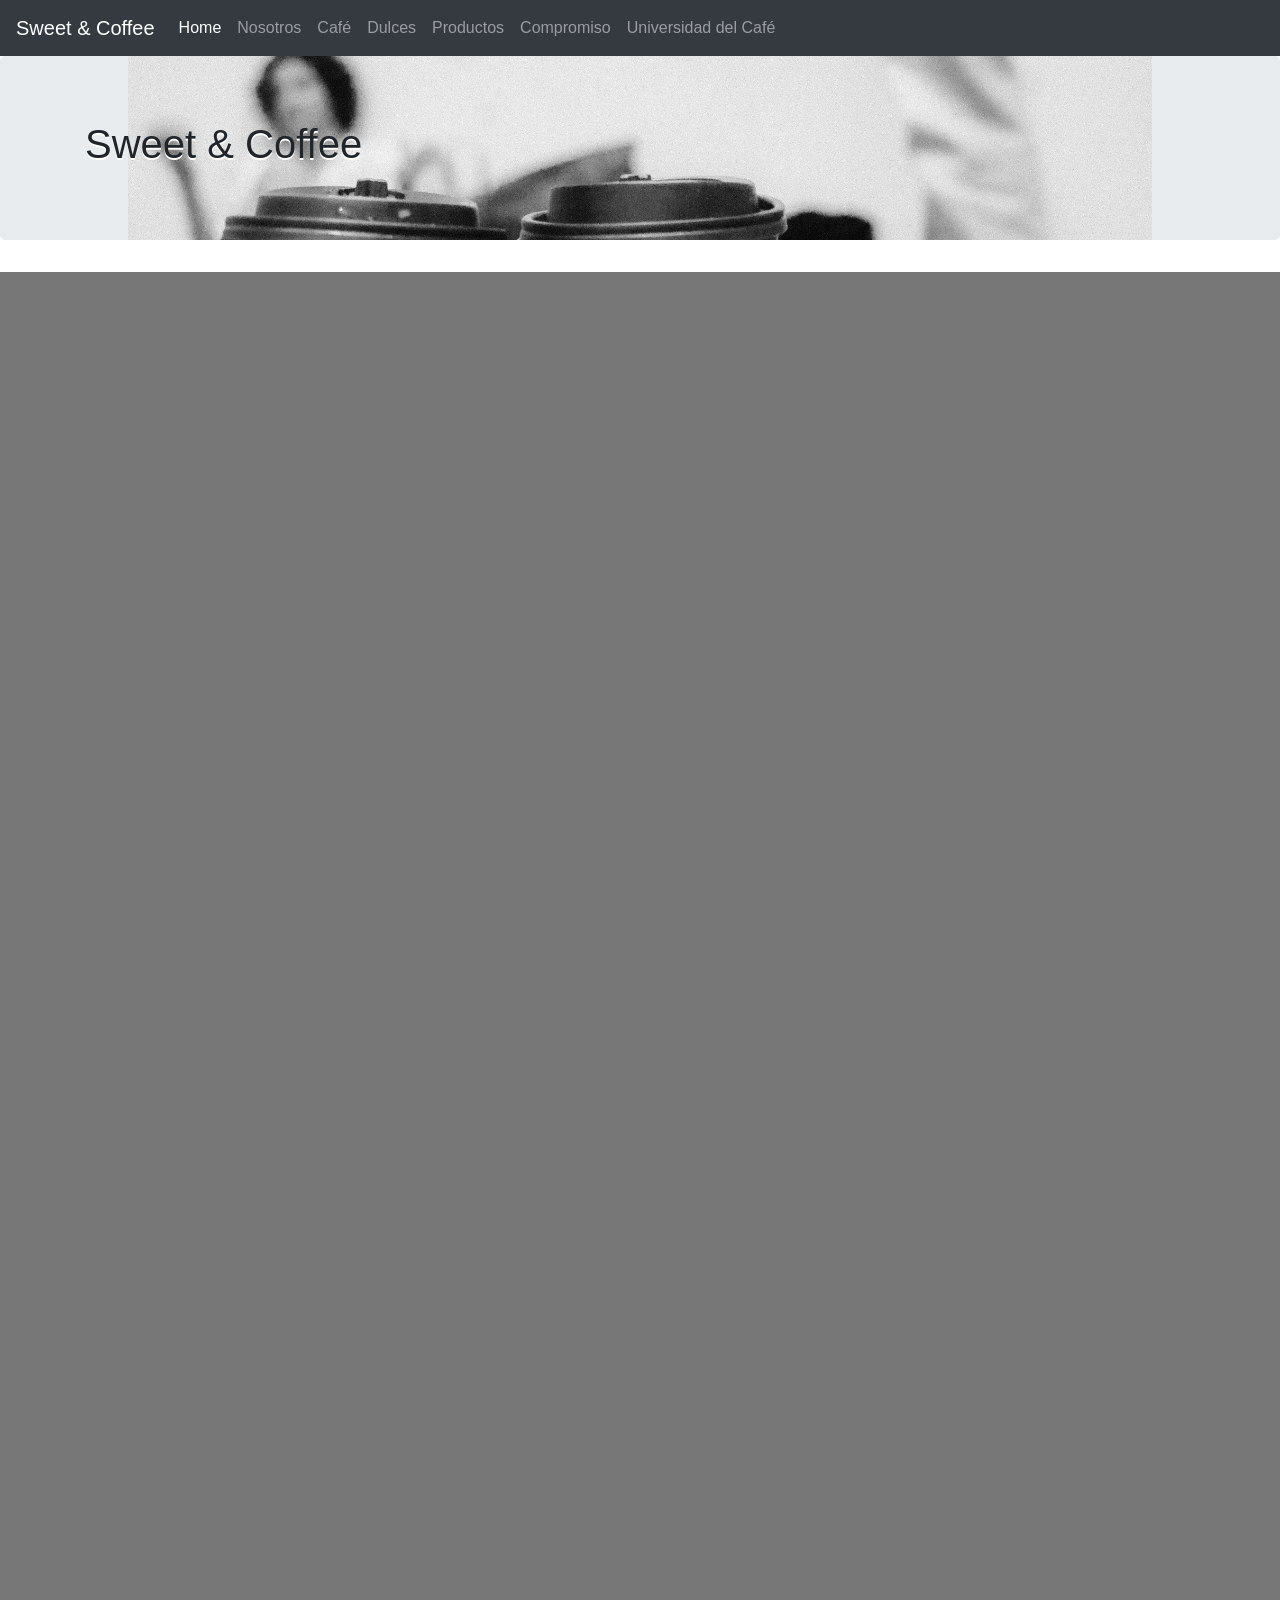
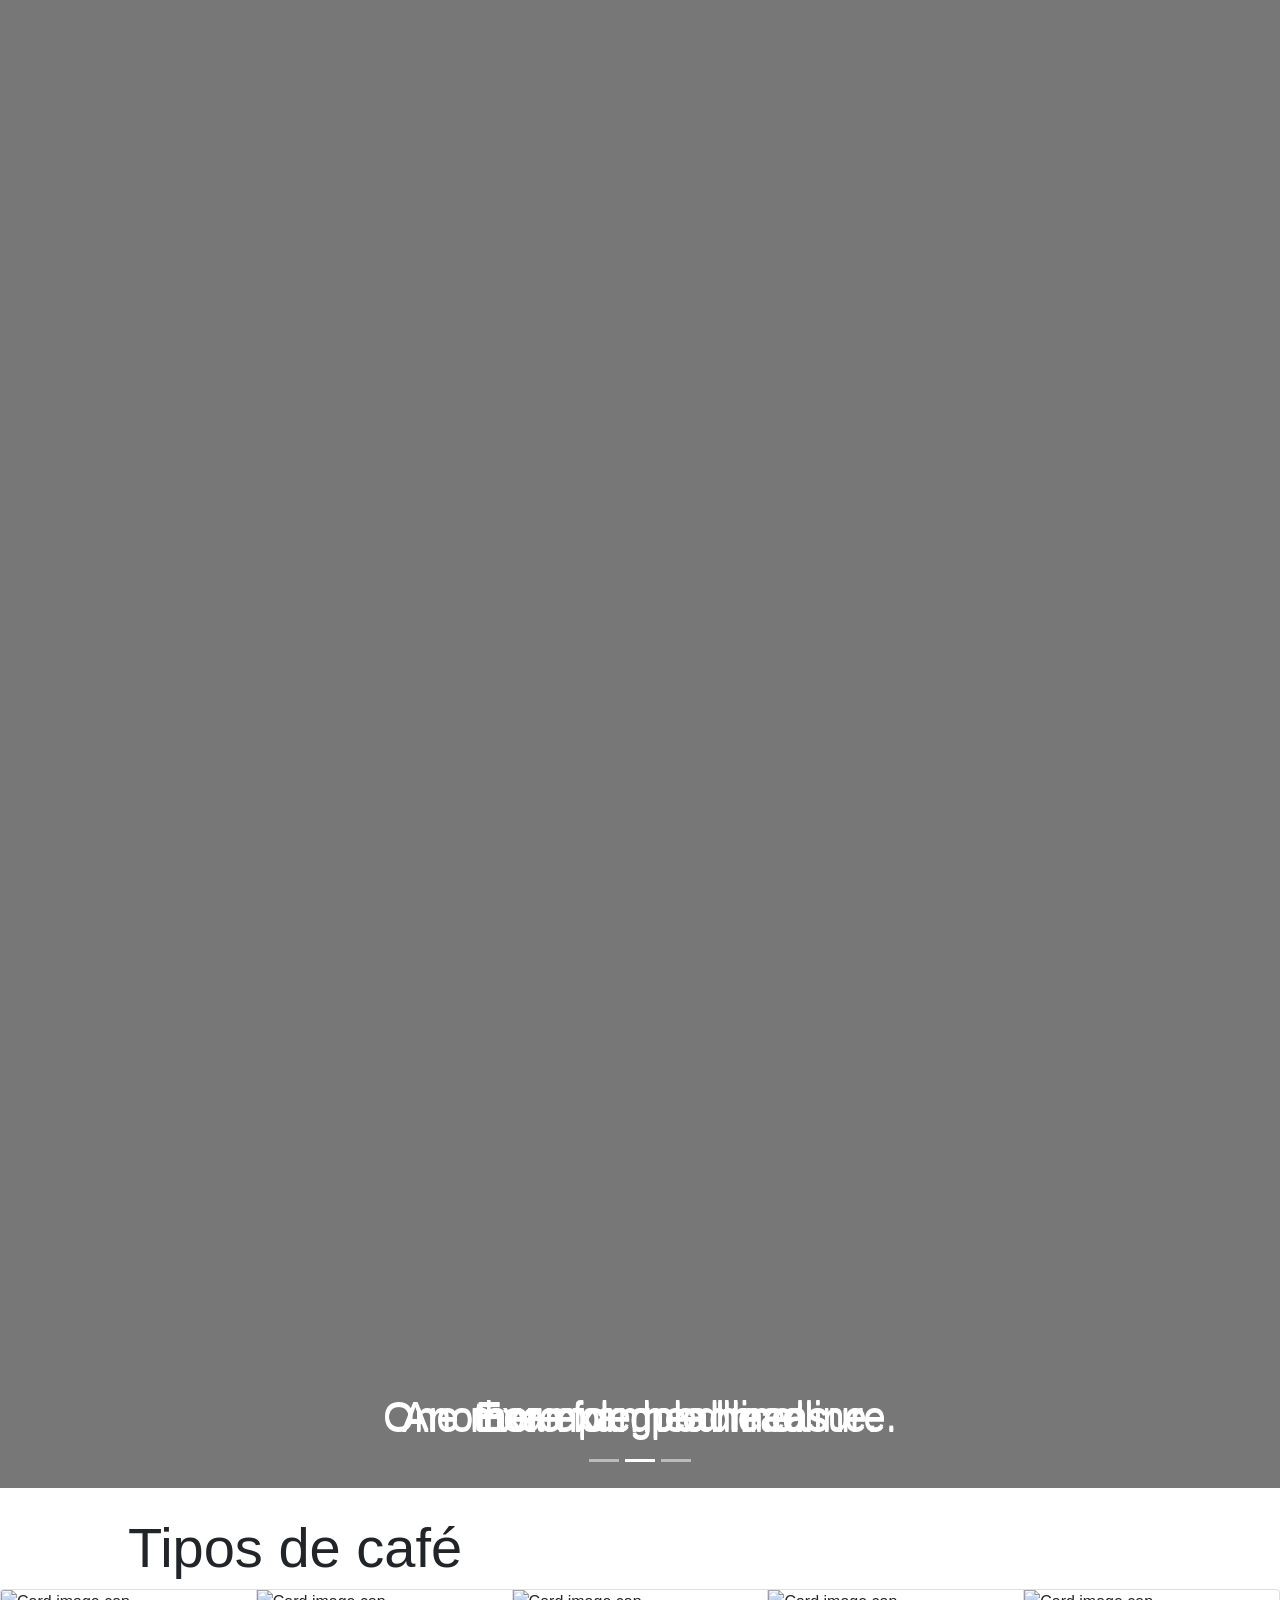
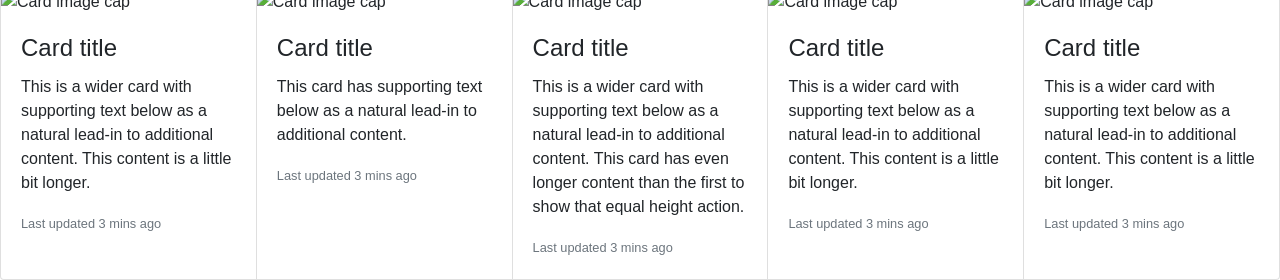
==== Taller6Bootstrap/index.html @ 9ad77856 "taller bootstrap 1" ====
<!DOCTYPE html>
<html>
<head>
	<meta charset="utf-8">
	<title>Sweet &amp; Cofee</title>
	<meta http-equiv="X-UA-Compatible" content="IE=edge">
	<meta name="viewport" content="width=device-width, initial-scale=1">
	<meta name="description" content="">
    <meta name="author" content="">

    <!-- Bootstrap CSS -->
    
    <link rel="stylesheet" type="text/css" href="css/estiloSweet.css">

  	<link rel="stylesheet" href="https://maxcdn.bootstrapcdn.com/bootstrap/4.0.0-beta.2/css/bootstrap.min.css" integrity="sha384-PsH8R72JQ3SOdhVi3uxftmaW6Vc51MKb0q5P2rRUpPvrszuE4W1povHYgTpBfshb" crossorigin="anonymous">

    
</head>
<body>

	<!-- Static navbar -->
   	<nav class="navbar navbar-expand-lg navbar-dark bg-dark">
	  <a class="navbar-brand" href="#">Sweet &amp; Coffee</a>
	  <button class="navbar-toggler" type="button" data-toggle="collapse" data-target="#navbarSupportedContent" aria-controls="navbarSupportedContent" aria-expanded="false" aria-label="Toggle navigation">
	    <span class="navbar-toggler-icon"></span>
	  </button>

	  <div class="collapse navbar-collapse" id="navbarSupportedContent">
	    <ul class="navbar-nav mr-auto">
	      <li class="nav-item active">
	        <a class="nav-link" href="#">Home<span class="sr-only">(current)</span></a>
	      </li>
	      <li class="nav-item">
	        <a class="nav-link" href="#">Nosotros</a>
	      </li>
	      <li class="nav-item">
	        <a class="nav-link" href="#">Café</a>
	      </li>
	      <li class="nav-item">
	        <a class="nav-link" href="#">Dulces</a>
	      </li>
	      <li class="nav-item">
	        <a class="nav-link" href="#">Productos</a>
	      </li>
	      <li class="nav-item">
	        <a class="nav-link" href="#">Compromiso</a>
	      </li>
	      <li class="nav-item">
	        <a class="nav-link" href="#">Universidad del Café</a>
	      </li>
	    </ul>
	    
	  </div>
	</nav>

	<!-- Main jumbotron for a primary marketing message or call to action -->
	<!--CABECERA-->
    <div class="jumbotron">
      <div class="container">
        <h1>Sweet &amp; Coffee</h1>
      </div>
    </div>
    <!--CARROUSEL DE IMAGENES-->
    <div id="myCarousel" class="carousel slide" data-ride="carousel">
      <!-- Indicators -->
      <ol class="carousel-indicators">
        <li data-target="#myCarousel" data-slide-to="0" class="active"></li>
        <li data-target="#myCarousel" data-slide-to="1"></li>
        <li data-target="#myCarousel" data-slide-to="2"></li>
      </ol>
      <div class="carousel-inner" role="listbox">
        <div class="item active">
          <img class="first-slide" src="[data-uri]" alt="First slide">
          <div class="container">
            <div class="carousel-caption">
              <h1>Example headline.</h1>
            </div>
          </div>
        </div>
        <div class="item">
          <img class="second-slide" src="[data-uri]" alt="Second slide">
          <div class="container">
            <div class="carousel-caption">
              <h1>Another example headline.</h1>
              
            </div>
          </div>
        </div>
        <div class="item">
          <img class="third-slide" src="[data-uri]" alt="Third slide">
          <div class="container">
            <div class="carousel-caption">
              <h1>One more for good measure.</h1>
              
            </div>
          </div>
        </div>
      </div>
      <a class="left carousel-control" href="#myCarousel" role="button" data-slide="prev">
        <span class="glyphicon glyphicon-chevron-left" aria-hidden="true"></span>
        <span class="sr-only">Previous</span>
      </a>
      <a class="right carousel-control" href="#myCarousel" role="button" data-slide="next">
        <span class="glyphicon glyphicon-chevron-right" aria-hidden="true"></span>
        <span class="sr-only">Next</span>
      </a>
    </div><!-- /.carousel -->

	<!--tipos de cafe-->

	<h2 class="display-4 tipos">Tipos de café</h2>

	<div class="card-group">
	  <div class="card">
	    <img class="card-img-top" src="" alt="Card image cap">
	    <div class="card-body">
	      <h4 class="card-title">Card title</h4>
	      <p class="card-text">This is a wider card with supporting text below as a natural lead-in to additional content. This content is a little bit longer.</p>
	      <p class="card-text"><small class="text-muted">Last updated 3 mins ago</small></p>
	    </div>
	  </div>
	  <div class="card">
	    <img class="card-img-top" src="..." alt="Card image cap">
	    <div class="card-body">
	      <h4 class="card-title">Card title</h4>
	      <p class="card-text">This card has supporting text below as a natural lead-in to additional content.</p>
	      <p class="card-text"><small class="text-muted">Last updated 3 mins ago</small></p>
	    </div>
	  </div>
	  <div class="card">
	    <img class="card-img-top" src="..." alt="Card image cap">
	    <div class="card-body">
	      <h4 class="card-title">Card title</h4>
	      <p class="card-text">This is a wider card with supporting text below as a natural lead-in to additional content. This card has even longer content than the first to show that equal height action.</p>
	      <p class="card-text"><small class="text-muted">Last updated 3 mins ago</small></p>
	    </div>
	  </div>
	  <div class="card">
	    <img class="card-img-top" src="" alt="Card image cap">
	    <div class="card-body">
	      <h4 class="card-title">Card title</h4>
	      <p class="card-text">This is a wider card with supporting text below as a natural lead-in to additional content. This content is a little bit longer.</p>
	      <p class="card-text"><small class="text-muted">Last updated 3 mins ago</small></p>
	    </div>
	  </div>
	  <div class="card">
	    <img class="card-img-top" src="" alt="Card image cap">
	    <div class="card-body">
	      <h4 class="card-title">Card title</h4>
	      <p class="card-text">This is a wider card with supporting text below as a natural lead-in to additional content. This content is a little bit longer.</p>
	      <p class="card-text"><small class="text-muted">Last updated 3 mins ago</small></p>
	    </div>
	  </div>
	</div>


	<script src="https://ajax.googleapis.com/ajax/libs/jquery/1.12.4/jquery.min.js"></script>
    <script>window.jQuery || document.write('<script src="../../assets/js/vendor/jquery.min.js"><\/script>')</script>
    <script src="js/holder.min.js"></script>
    <!-- IE10 viewport hack for Surface/desktop Windows 8 bug -->

    <script src='http://cdnjs.cloudflare.com/ajax/libs/jquery/2.2.2/jquery.min.js'></script>
	<script src='http://maxcdn.bootstrapcdn.com/bootstrap/3.3.6/js/bootstrap.min.js'></script>

    <script src="../../assets/js/ie10-viewport-bug-workaround.js"></script>

    <script type="text/javascript" src="https://cdnjs.cloudflare.com/ajax/libs/jquery/2.2.2/jquery.min.js"></script>
    <script>window.jQuery || document.write('<script src="../../assets/js/vendor/jquery.min.js"><\/script>')</script>
    <script src="js/bootstrap.min.js"></script>
    <script src="js/carrousel.js"></script>
    <script src="https://cdnjs.cloudflare.com/ajax/libs/tether/1.4.0/js/tether.min.js"></script>
    <!-- IE10 viewport hack for Surface/desktop Windows 8 bug -->
    <script src="../../assets/js/ie10-viewport-bug-workaround.js"></script>

</body>
</html>
---- Taller6Bootstrap/css/estiloSweet.css ----
.jumbotron{
	background-image: url(../img/fondo.jpg);
	background-size: 80%;
	background-repeat: no-repeat;
	background-position: center top;

}

h1{
	text-shadow: 0px 2px 0px white;
}

h2.tipos{
	margin-left: 10%;
}

/* CUSTOMIZE THE CAROUSEL
-------------------------------------------------- */

/* Carousel base class */
.carousel {
  height: 10%;
  margin-bottom: 2%;
}
/* Since positioning the image, we need to help out the caption */
.carousel-caption {
  z-index: 10;
}

/* Declare heights because of positioning of img element */
.carousel .item {
  height: 60%;
  background-color: #777;
}
.carousel-inner > .item > img {
  top: 0;
  left: 0;
  min-width: 60%;
  height: 40%;
}


/* MARKETING CONTENT
-------------------------------------------------- */

/* Center align the text within the three columns below the carousel */
.marketing .col-lg-4 {
  margin-bottom: 2%;
  text-align: center;
}
.marketing h2 {
  font-weight: normal;
}
.marketing .col-lg-4 p {
  margin-right: 5%;
  margin-left: 5%;
}


/* Featurettes
------------------------- */

.featurette-divider {
  margin: 80px 0; /* Space out the Bootstrap <hr> more */
}

/* Thin out the marketing headings */
.featurette-heading {
  font-weight: 300;
  line-height: 1;
  letter-spacing: -1px;
}


/* RESPONSIVE CSS
-------------------------------------------------- */

@media (min-width: 768px) {
  

  /* Bump up size of carousel content */
  .carousel-caption p {
    margin-bottom: 20px;
    font-size: 21px;
    line-height: 1.4;
  }

  .featurette-heading {
    font-size: 50px;
  }
}

@media (min-width: 992px) {
  .featurette-heading {
    margin-top: 120px;
  }
}
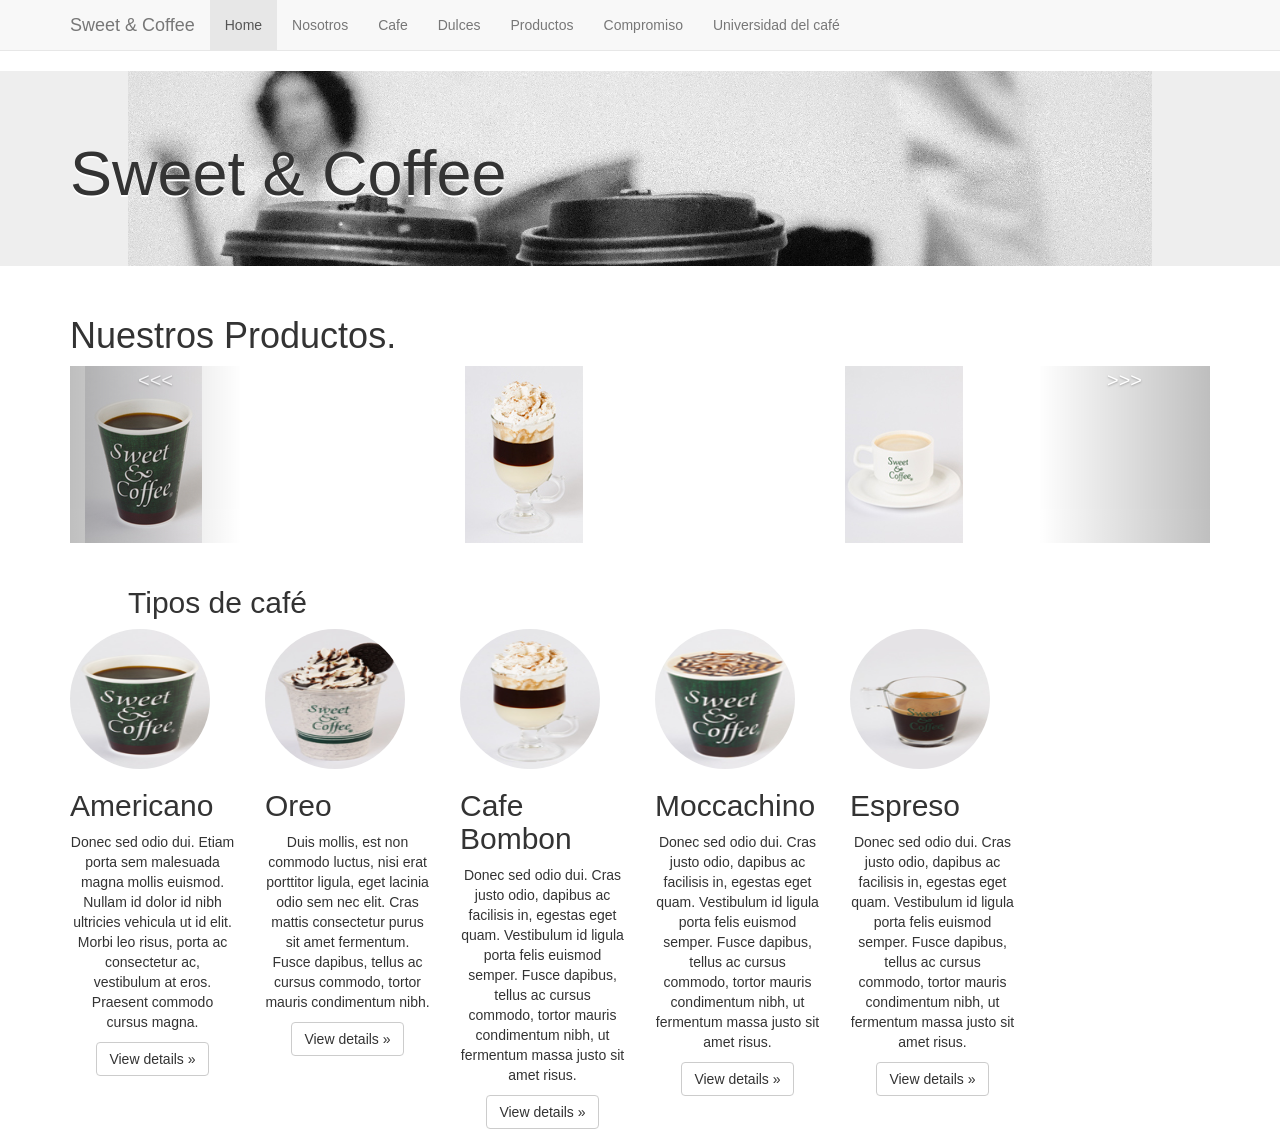
==== commit ab69e9ac: "Correccion de errores" ====
--- a/Taller6Bootstrap/index.html
+++ b/Taller6Bootstrap/index.html
@@ -9,49 +9,40 @@
     <meta name="author" content="">
 
     <!-- Bootstrap CSS -->
-    
+
     <link rel="stylesheet" type="text/css" href="css/estiloSweet.css">
-
-  	<link rel="stylesheet" href="https://maxcdn.bootstrapcdn.com/bootstrap/4.0.0-beta.2/css/bootstrap.min.css" integrity="sha384-PsH8R72JQ3SOdhVi3uxftmaW6Vc51MKb0q5P2rRUpPvrszuE4W1povHYgTpBfshb" crossorigin="anonymous">
+  	<link href="css/bootstrap.min.css" rel="stylesheet">
 
     
 </head>
 <body>
 
 	<!-- Static navbar -->
-   	<nav class="navbar navbar-expand-lg navbar-dark bg-dark">
-	  <a class="navbar-brand" href="#">Sweet &amp; Coffee</a>
-	  <button class="navbar-toggler" type="button" data-toggle="collapse" data-target="#navbarSupportedContent" aria-controls="navbarSupportedContent" aria-expanded="false" aria-label="Toggle navigation">
-	    <span class="navbar-toggler-icon"></span>
-	  </button>
-
-	  <div class="collapse navbar-collapse" id="navbarSupportedContent">
-	    <ul class="navbar-nav mr-auto">
-	      <li class="nav-item active">
-	        <a class="nav-link" href="#">Home<span class="sr-only">(current)</span></a>
-	      </li>
-	      <li class="nav-item">
-	        <a class="nav-link" href="#">Nosotros</a>
-	      </li>
-	      <li class="nav-item">
-	        <a class="nav-link" href="#">Café</a>
-	      </li>
-	      <li class="nav-item">
-	        <a class="nav-link" href="#">Dulces</a>
-	      </li>
-	      <li class="nav-item">
-	        <a class="nav-link" href="#">Productos</a>
-	      </li>
-	      <li class="nav-item">
-	        <a class="nav-link" href="#">Compromiso</a>
-	      </li>
-	      <li class="nav-item">
-	        <a class="nav-link" href="#">Universidad del Café</a>
-	      </li>
-	    </ul>
-	    
-	  </div>
-	</nav>
+   	<nav class="navbar navbar-default navbar-static-top">
+      <div class="container">
+        <div class="navbar-header">
+          <button type="button" class="navbar-toggle collapsed" data-toggle="collapse" data-target="#navbar" aria-expanded="false" aria-controls="navbar">
+            <span class="sr-only">Toggle navigation</span>
+            <span class="icon-bar"></span>
+            <span class="icon-bar"></span>
+            <span class="icon-bar"></span>
+          </button>
+          <a class="navbar-brand" href="#">Sweet &amp; Coffee</a>
+        </div>
+        <div id="navbar" class="navbar-collapse collapse">
+          <ul class="nav navbar-nav">
+            <li class="active"><a href="#">Home</a></li>
+            <li><a href="#">Nosotros</a></li>
+            <li><a href="#">Cafe</a></li>
+            <li><a href="#">Dulces</a></li>
+            <li><a href="#">Productos</a></li>
+            <li><a href="#">Compromiso</a></li>
+            <li><a href="#">Universidad del café</a></li>
+          </ul>
+          
+        </div><!--/.nav-collapse -->
+      </div>
+    </nav>
 
 	<!-- Main jumbotron for a primary marketing message or call to action -->
 	<!--CABECERA-->
@@ -61,116 +52,104 @@
       </div>
     </div>
     <!--CARROUSEL DE IMAGENES-->
-    <div id="myCarousel" class="carousel slide" data-ride="carousel">
-      <!-- Indicators -->
-      <ol class="carousel-indicators">
-        <li data-target="#myCarousel" data-slide-to="0" class="active"></li>
-        <li data-target="#myCarousel" data-slide-to="1"></li>
-        <li data-target="#myCarousel" data-slide-to="2"></li>
-      </ol>
-      <div class="carousel-inner" role="listbox">
-        <div class="item active">
-          <img class="first-slide" src="[data-uri]" alt="First slide">
-          <div class="container">
-            <div class="carousel-caption">
-              <h1>Example headline.</h1>
-            </div>
-          </div>
-        </div>
-        <div class="item">
-          <img class="second-slide" src="[data-uri]" alt="Second slide">
-          <div class="container">
-            <div class="carousel-caption">
-              <h1>Another example headline.</h1>
-              
-            </div>
-          </div>
-        </div>
-        <div class="item">
-          <img class="third-slide" src="[data-uri]" alt="Third slide">
-          <div class="container">
-            <div class="carousel-caption">
-              <h1>One more for good measure.</h1>
-              
-            </div>
-          </div>
-        </div>
-      </div>
-      <a class="left carousel-control" href="#myCarousel" role="button" data-slide="prev">
-        <span class="glyphicon glyphicon-chevron-left" aria-hidden="true"></span>
-        <span class="sr-only">Previous</span>
-      </a>
-      <a class="right carousel-control" href="#myCarousel" role="button" data-slide="next">
-        <span class="glyphicon glyphicon-chevron-right" aria-hidden="true"></span>
-        <span class="sr-only">Next</span>
-      </a>
-    </div><!-- /.carousel -->
+    
+    <div class="container">
+	  <h1>Nuestros Productos.</h1>
+	  <div class="row">
+	    <div class="col-md-12">
+	      <div class="carousel slide multi-item-carousel" id="theCarousel">
+	        <div class="carousel-inner">
+	          <div class="item active">
+	            <div class="col-xs-4"><a href="#1"><img src="img/productos/americano.jpg" class="img-responsive"></a></div>
+	          </div>
+	          <div class="item">
+	            <div class="col-xs-4"><a href="#1"><img src="img/productos/cafebombon.jpg" class="img-responsive"></a></div>
+	          </div>
+	          <div class="item">
+	            <div class="col-xs-4"><a href="#1"><img src="img/productos/cafelattecaliente.jpg" class="img-responsive"></a></div>
+	          </div>
+	          <div class="item">
+	            <div class="col-xs-4"><a href="#1"><img src="img/productos/cafelattefrio.jpg" class="img-responsive"></a></div>
+	          </div>
+	          <div class="item">
+	            <div class="col-xs-4"><a href="#1"><img src="img/productos/capuccino.jpg" class="img-responsive"></a></div>
+	          </div>
+	          <div class="item">
+	            <div class="col-xs-4"><a href="#1"><img src="img/productos/capuccinocasa.jpg" class="img-responsive"></a></div>
+	          </div>
+	          <div class="item">
+	            <div class="col-xs-4"><a href="#1"><img src="img/productos/capuccinofrio.jpg" class="img-responsive"></a></div>
+	          </div>
+	          <div class="item">
+	            <div class="col-xs-4"><a href="#1"><img src="img/productos/espresso.jpg" class="img-responsive"></a></div>
+	          </div>
+	          <div class="item">
+	            <div class="col-xs-4"><a href="#1"><img src="img/productos/frappelatte.jpg" class="img-responsive"></a></div>
+	          </div>
+	          <div class="item">
+	            <div class="col-xs-4"><a href="#1"><img src="img/productos/macchiato.jpg" class="img-responsive"></a></div>
+	          </div>
+	          <div class="item">
+	            <div class="col-xs-4"><a href="#1"><img src="img/productos/moccachino.jpg" class="img-responsive"></a></div>
+	          </div>
+	          <div class="item">
+	            <div class="col-xs-4"><a href="#1"><img src="img/productos/oreocookieshake.jpg" class="img-responsive"></a></div>
+	          </div>
+	          <!-- add  more items here -->
+	        </div>
+	        <a class="left carousel-control" href="#theCarousel" data-slide="prev"><<<</a>
+	        <a class="right carousel-control" href="#theCarousel" data-slide="next">>>></a>
+	      </div>
+	    </div>
+	  </div>
+	</div>
 
 	<!--tipos de cafe-->
 
 	<h2 class="display-4 tipos">Tipos de café</h2>
 
-	<div class="card-group">
-	  <div class="card">
-	    <img class="card-img-top" src="" alt="Card image cap">
-	    <div class="card-body">
-	      <h4 class="card-title">Card title</h4>
-	      <p class="card-text">This is a wider card with supporting text below as a natural lead-in to additional content. This content is a little bit longer.</p>
-	      <p class="card-text"><small class="text-muted">Last updated 3 mins ago</small></p>
-	    </div>
-	  </div>
-	  <div class="card">
-	    <img class="card-img-top" src="..." alt="Card image cap">
-	    <div class="card-body">
-	      <h4 class="card-title">Card title</h4>
-	      <p class="card-text">This card has supporting text below as a natural lead-in to additional content.</p>
-	      <p class="card-text"><small class="text-muted">Last updated 3 mins ago</small></p>
-	    </div>
-	  </div>
-	  <div class="card">
-	    <img class="card-img-top" src="..." alt="Card image cap">
-	    <div class="card-body">
-	      <h4 class="card-title">Card title</h4>
-	      <p class="card-text">This is a wider card with supporting text below as a natural lead-in to additional content. This card has even longer content than the first to show that equal height action.</p>
-	      <p class="card-text"><small class="text-muted">Last updated 3 mins ago</small></p>
-	    </div>
-	  </div>
-	  <div class="card">
-	    <img class="card-img-top" src="" alt="Card image cap">
-	    <div class="card-body">
-	      <h4 class="card-title">Card title</h4>
-	      <p class="card-text">This is a wider card with supporting text below as a natural lead-in to additional content. This content is a little bit longer.</p>
-	      <p class="card-text"><small class="text-muted">Last updated 3 mins ago</small></p>
-	    </div>
-	  </div>
-	  <div class="card">
-	    <img class="card-img-top" src="" alt="Card image cap">
-	    <div class="card-body">
-	      <h4 class="card-title">Card title</h4>
-	      <p class="card-text">This is a wider card with supporting text below as a natural lead-in to additional content. This content is a little bit longer.</p>
-	      <p class="card-text"><small class="text-muted">Last updated 3 mins ago</small></p>
-	    </div>
-	  </div>
+	<!-- Three columns of text below the carousel -->
+	<div class="container">
+	    <div class="row cafes">
+	        <div class="col-lg-2 ">
+	          <img class="img-circle" src="img/productos/americano.jpg" width="140" height="140">
+	          <h2>Americano</h2>
+	          <p>Donec sed odio dui. Etiam porta sem malesuada magna mollis euismod. Nullam id dolor id nibh ultricies vehicula ut id elit. Morbi leo risus, porta ac consectetur ac, vestibulum at eros. Praesent commodo cursus magna.</p>
+	          <p><a class="btn btn-default" href="#" role="button">View details &raquo;</a></p>
+	        </div><!-- /.col-lg-4 -->
+	        <div class="col-lg-2">
+	          <img class="img-circle" src="img/productos/oreocookieshake.jpg" alt="Generic placeholder image" width="140" height="140">
+	          <h2>Oreo</h2>
+	          <p>Duis mollis, est non commodo luctus, nisi erat porttitor ligula, eget lacinia odio sem nec elit. Cras mattis consectetur purus sit amet fermentum. Fusce dapibus, tellus ac cursus commodo, tortor mauris condimentum nibh.</p>
+	          <p><a class="btn btn-default" href="#" role="button">View details &raquo;</a></p>
+	        </div><!-- /.col-lg-4 -->
+	        <div class="col-lg-2">
+	          <img class="img-circle" src="img/productos/cafebombon.jpg" width="140" height="140">
+	          <h2>Cafe Bombon</h2>
+	          <p>Donec sed odio dui. Cras justo odio, dapibus ac facilisis in, egestas eget quam. Vestibulum id ligula porta felis euismod semper. Fusce dapibus, tellus ac cursus commodo, tortor mauris condimentum nibh, ut fermentum massa justo sit amet risus.</p>
+	          <p><a class="btn btn-default" href="#" role="button">View details &raquo;</a></p>
+	        </div><!-- /.col-lg-4 -->
+	        <div class="col-lg-2">
+	          <img class="img-circle" src="img/productos/moccachino.jpg" width="140" height="140">
+	          <h2>Moccachino</h2>
+	          <p>Donec sed odio dui. Cras justo odio, dapibus ac facilisis in, egestas eget quam. Vestibulum id ligula porta felis euismod semper. Fusce dapibus, tellus ac cursus commodo, tortor mauris condimentum nibh, ut fermentum massa justo sit amet risus.</p>
+	          <p><a class="btn btn-default" href="#" role="button">View details &raquo;</a></p>
+	        </div><!-- /.col-lg-4 -->
+	        <div class="col-lg-2">
+	          <img class="img-circle" src="img/productos/espresso.jpg" width="140" height="140">
+	          <h2>Espreso</h2>
+	          <p>Donec sed odio dui. Cras justo odio, dapibus ac facilisis in, egestas eget quam. Vestibulum id ligula porta felis euismod semper. Fusce dapibus, tellus ac cursus commodo, tortor mauris condimentum nibh, ut fermentum massa justo sit amet risus.</p>
+	          <p><a class="btn btn-default" href="#" role="button">View details &raquo;</a></p>
+	        </div><!-- /.col-lg-4 -->
+	    </div><!-- /.row -->
 	</div>
 
-
 	<script src="https://ajax.googleapis.com/ajax/libs/jquery/1.12.4/jquery.min.js"></script>
-    <script>window.jQuery || document.write('<script src="../../assets/js/vendor/jquery.min.js"><\/script>')</script>
+    <script>window.jQuery || document.write('<script src="js/jquery.min.js"><\/script>')</script>
+    <!-- Just to make our placeholder images work. Don't actually copy the next line! -->
     <script src="js/holder.min.js"></script>
-    <!-- IE10 viewport hack for Surface/desktop Windows 8 bug -->
-
-    <script src='http://cdnjs.cloudflare.com/ajax/libs/jquery/2.2.2/jquery.min.js'></script>
-	<script src='http://maxcdn.bootstrapcdn.com/bootstrap/3.3.6/js/bootstrap.min.js'></script>
-
-    <script src="../../assets/js/ie10-viewport-bug-workaround.js"></script>
-
-    <script type="text/javascript" src="https://cdnjs.cloudflare.com/ajax/libs/jquery/2.2.2/jquery.min.js"></script>
-    <script>window.jQuery || document.write('<script src="../../assets/js/vendor/jquery.min.js"><\/script>')</script>
     <script src="js/bootstrap.min.js"></script>
     <script src="js/carrousel.js"></script>
-    <script src="https://cdnjs.cloudflare.com/ajax/libs/tether/1.4.0/js/tether.min.js"></script>
-    <!-- IE10 viewport hack for Surface/desktop Windows 8 bug -->
-    <script src="../../assets/js/ie10-viewport-bug-workaround.js"></script>
-
+    
 </body>
 </html>
--- a/Taller6Bootstrap/css/estiloSweet.css
+++ b/Taller6Bootstrap/css/estiloSweet.css
@@ -15,6 +15,10 @@
 	margin-left: 10%;
 }
 
+.cafes p{
+  text-align: center;
+}
+
 /* CUSTOMIZE THE CAROUSEL
 -------------------------------------------------- */
 
@@ -30,69 +34,48 @@
 
 /* Declare heights because of positioning of img element */
 .carousel .item {
-  height: 60%;
+  height: 20%;
   background-color: #777;
 }
 .carousel-inner > .item > img {
   top: 0;
   left: 0;
-  min-width: 60%;
-  height: 40%;
+  min-width: 20%;
+  height: 20%;
 }
 
-
-/* MARKETING CONTENT
--------------------------------------------------- */
-
-/* Center align the text within the three columns below the carousel */
-.marketing .col-lg-4 {
-  margin-bottom: 2%;
-  text-align: center;
-}
-.marketing h2 {
-  font-weight: normal;
-}
-.marketing .col-lg-4 p {
-  margin-right: 5%;
-  margin-left: 5%;
-}
-
-
-/* Featurettes
-------------------------- */
-
-.featurette-divider {
-  margin: 80px 0; /* Space out the Bootstrap <hr> more */
-}
-
-/* Thin out the marketing headings */
-.featurette-heading {
-  font-weight: 300;
-  line-height: 1;
-  letter-spacing: -1px;
-}
-
-
-/* RESPONSIVE CSS
--------------------------------------------------- */
-
-@media (min-width: 768px) {
-  
-
-  /* Bump up size of carousel content */
-  .carousel-caption p {
-    margin-bottom: 20px;
-    font-size: 21px;
-    line-height: 1.4;
+.multi-item-carousel{
+  .carousel-inner{
+    > .item{
+      transition: 500ms ease-in-out left;
+    }
+    .active{
+      &.left{
+        left:-33%;
+      }
+      &.right{
+        left:33%;
+      }
+    }
+    .next{
+      left: 33%;
+    }
+    .prev{
+      left: -33%;
+    }
+    @media all and (transform-3d), (-webkit-transform-3d) {
+      > .item{
+        // use your favourite prefixer here
+        transition: 500ms ease-in-out left;
+        transition: 500ms ease-in-out all;
+        backface-visibility: visible;
+        transform: none!important;
+      }
+    }
   }
-
-  .featurette-heading {
-    font-size: 50px;
+  .carouse-control{
+    &.left, &.right{
+      background-image: none;
+    }
   }
-}
-
-@media (min-width: 992px) {
-  .featurette-heading {
-    margin-top: 120px;
-  }
-}
+}
